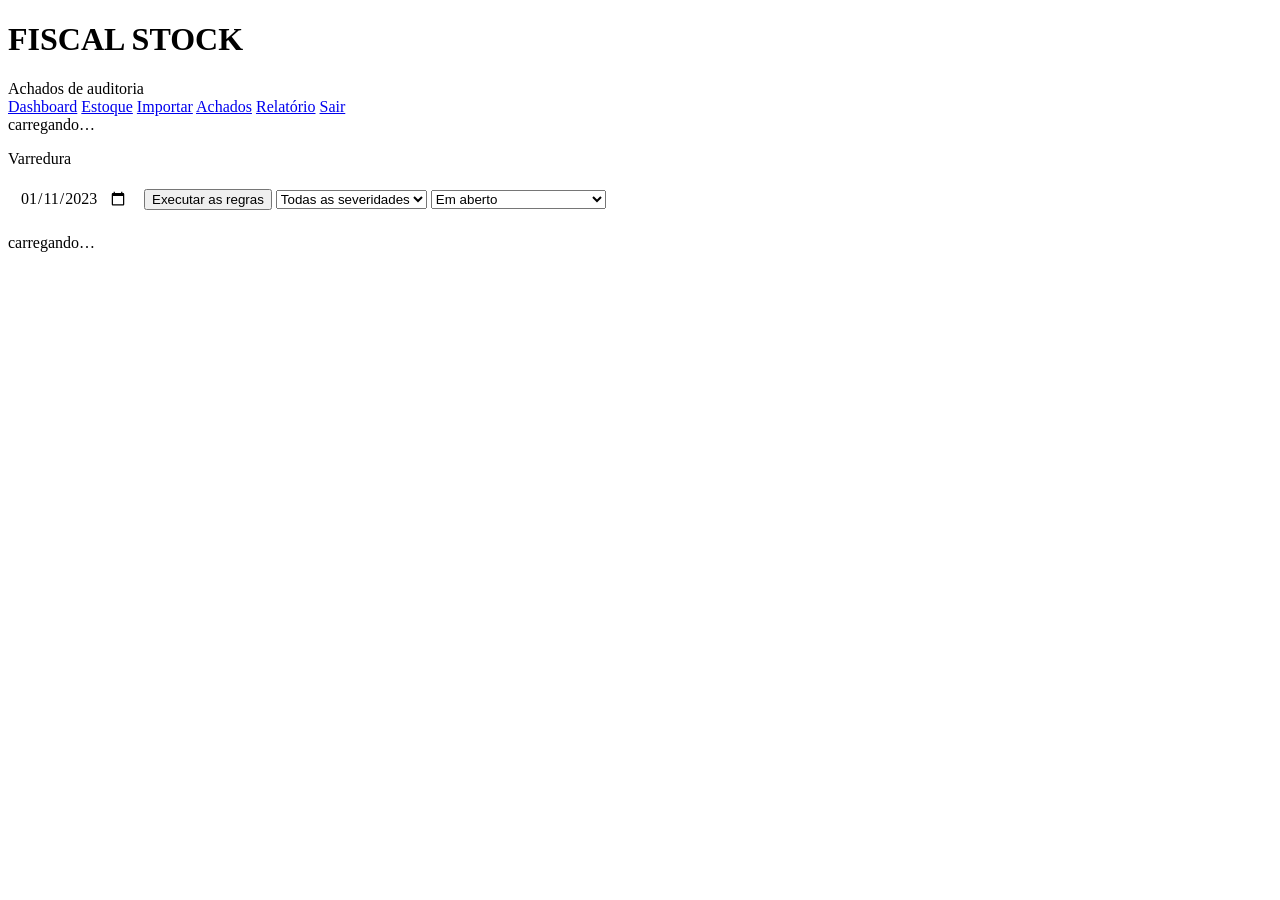
==== app/static/achados.html @ c9b6b8cf "Fase B: conciliar a declaracao com o documento O EFD e o que a empresa declarou; o XML e o documento" ====
<!DOCTYPE html>
<html lang="pt-BR">
<head>
<meta charset="utf-8">
<meta name="viewport" content="width=device-width, initial-scale=1">
<title>Achados — Fiscal Stock</title>
<link rel="stylesheet" href="/app.css">
<style>
input[type=date] {
  font: 500 14px var(--mono); padding: 9px 12px; border-radius: var(--r);
  border: 1px solid var(--outline-variant); background: var(--surface-lowest);
  color: var(--on-surface);
}
.ach {
  background: var(--surface-lowest); border: 1px solid var(--outline-variant);
  border-left: 4px solid var(--outline); border-radius: var(--r);
  padding: 14px 16px; margin-bottom: 10px;
}
.ach.critico { border-left-color: var(--error); }
.ach.alto { border-left-color: var(--warn-fg); }
.ach.informativo { border-left-color: var(--secondary); }
.ach.st-resolvido, .ach.st-aceito { opacity: .62; }
.ach-cab { display: flex; gap: 10px; align-items: baseline; flex-wrap: wrap; }
.ach-cab .id { font: 600 12px var(--mono); color: var(--on-surface-variant); }
.ach-cab .val { margin-left: auto; font: 700 15px var(--mono); }
.ach p.motivo { font-size: 13.5px; line-height: 1.55; margin: 10px 0 0;
                color: var(--on-surface-variant); }
.ach .prova { font: 400 11.5px/1.5 var(--mono); color: var(--on-surface-variant);
              border-top: 1px dashed var(--outline-variant);
              padding-top: 7px; margin-top: 10px; }
.acoes { display: flex; gap: 6px; flex-wrap: wrap; margin-top: 12px;
         padding-top: 10px; border-top: 1px solid var(--surface-container); }
.acoes button { padding: 6px 12px; font-size: 12px; }
.hist { margin-top: 10px; font-size: 12px; }
.hist div { padding: 4px 0; border-top: 1px solid var(--surface-container);
            color: var(--on-surface-variant); }
.st { font: 700 10px var(--sans); letter-spacing: .08em; text-transform: uppercase;
      padding: 3px 8px; border-radius: var(--r-full); }
.st-aberto { background: var(--error-container); color: var(--on-error-container); }
.st-em_analise { background: var(--warn-bg); color: var(--warn-fg); }
.st-respondido { background: var(--secondary-container); color: var(--primary); }
.st-aceito, .st-resolvido { background: var(--success-bg); color: var(--success-dark); }
.st-refutado { background: var(--surface-container); color: var(--on-surface-variant); }
</style>
</head>
<body>

<header class="top">
  <div>
    <h1>FISCAL STOCK</h1>
    <div class="sub">Achados de auditoria</div>
  </div>
  <nav class="tabs">
    <a href="/">Dashboard</a>
    <a href="/reconstrucao">Estoque</a>
    <a href="/importar">Importar</a>
    <a class="on" href="/achados">Achados</a>
    <a href="/relatorio">Relatório</a>
    <a href="#" id="btn-sair" title="Encerrar sessão">Sair</a>
  </nav>
</header>

<main>
  <div id="erro"></div>

  <section class="grid kpis" id="kpis"><div class="skel">carregando…</div></section>

  <div class="card" style="margin:16px 0">
    <div class="lbl">Varredura</div>
    <div class="controls" style="margin:12px 0 0">
      <input type="date" id="data" value="2023-01-11" min="2022-12-31">
      <button class="pri" id="varrer">Executar as regras</button>
      <select id="sev">
        <option value="">Todas as severidades</option>
        <option value="critico">Crítico</option>
        <option value="alto">Alto</option>
        <option value="medio">Médio</option>
        <option value="informativo">Informativo</option>
      </select>
      <select id="status">
        <option value="">Em aberto</option>
        <option value="aberto">Aberto</option>
        <option value="em_analise">Em análise</option>
        <option value="respondido">Respondido</option>
        <option value="aceito">Aceito</option>
        <option value="refutado">Refutado</option>
        <option value="__todos">Tudo, inclusive resolvidos</option>
      </select>
    </div>
    <div class="foot muted" id="mat" style="margin-top:10px"></div>
  </div>

  <div id="lista"><div class="skel">carregando…</div></div>
</main>

<script src="/app.js"></script>
<script>ligarSair();</script>
<script>
const $ = id => document.getElementById(id);
const TIPO_ROTULO = {
  valoracao: 'Divergência de valoração',
  saldo_negativo: 'Saldo negativo',
  terceiros: 'Em poder de terceiros',
  cfop_aberto: 'CFOP sem classificação',
  item_pendente: 'Item sem correspondência',
  sem_documento: 'Nota sem XML',
  nao_escriturada: 'Emitida e não escriturada',
  transferencia_divergente: 'Transferência divergente',
  cobertura_item: 'Sem detalhe por item',
  ressalva: 'Ressalva assumida',
};
const SEV = { critico: 'Crítico', alto: 'Alto', medio: 'Médio', informativo: 'Informativo' };
const STL = { aberto: 'Aberto', em_analise: 'Em análise', respondido: 'Respondido',
              aceito: 'Aceito', refutado: 'Refutado', resolvido: 'Resolvido' };
// Para onde cada status pode ir. Aceito e refutado são desfecho: não voltam.
const PROX = {
  aberto: ['em_analise', 'aceito', 'refutado'],
  em_analise: ['respondido', 'aceito', 'refutado'],
  respondido: ['aceito', 'refutado', 'em_analise'],
  aceito: [], refutado: [], resolvido: [],
};

async function carregar() {
  const st = $('status').value;
  const p = new URLSearchParams();
  if (st === '__todos') p.set('todos', '1');
  else if (st) { p.set('todos', '1'); p.set('status', st); }
  if ($('sev').value) p.set('sev', $('sev').value);

  let itens, resumo, mat;
  try {
    [itens, resumo, mat] = await Promise.all([
      api('/api/achados?' + p), api('/api/achados/resumo'), api('/api/materialidade')]);
  } catch (e) { return falha(e); }

  $('mat').innerHTML =
    `Materialidade vigente — planejamento <b>${money(mat.planejamento)}</b> · ` +
    `execução <b>${money(mat.execucao)}</b> · claramente trivial ` +
    `<b>${money(mat.trivial)}</b>. Achado monetário abaixo do trivial é contado ` +
    `e não listado; falha estrutural aparece sempre.`;

  $('kpis').innerHTML = [
    `<div class="card ${+resumo.aberto ? 'alert' : 'good'}"><div class="lbl">Em aberto</div>
      <div class="val">${n(resumo.aberto)}</div>
      <div class="foot">${n(resumo.criticos_abertos)} críticos</div></div>`,
    `<div class="card"><div class="lbl">Em análise</div>
      <div class="val">${n(resumo.em_analise)}</div>
      <div class="foot">${n(resumo.respondido)} já respondidos</div></div>`,
    `<div class="card"><div class="lbl">Desfecho</div>
      <div class="val">${n(+resumo.aceito + +resumo.refutado)}</div>
      <div class="foot">${n(resumo.aceito)} aceitos · ${n(resumo.refutado)} refutados</div></div>`,
    `<div class="card"><div class="lbl">Distorção potencial</div>
      <div class="val sm">${money(resumo.exposicao_aberta)}</div>
      <div class="foot">valoração e entradas pendentes</div></div>`,
    `<div class="card"><div class="lbl">A confirmar com terceiros</div>
      <div class="val sm">${money(resumo.valor_em_terceiros)}</div>
      <div class="foot">não é distorção — é posse a comprovar</div></div>`,
    +resumo.atrasados > 0
      ? `<div class="card alert"><div class="lbl">Prazo vencido</div>
          <div class="val">${n(resumo.atrasados)}</div>
          <div class="foot">exigem retorno</div></div>`
      : `<div class="card good"><div class="lbl">Prazo vencido</div>
          <div class="val">0</div><div class="foot">nada atrasado</div></div>`,
  ].join('');

  $('lista').innerHTML = itens.length ? itens.map(a => `
    <div class="ach ${a.severidade} st-${a.status}" id="ach-${a.id}">
      <div class="ach-cab">
        <span class="id">#${a.id}</span>
        <span class="muted" style="font-size:11.5px">${TIPO_ROTULO[a.tipo] || a.tipo}</span>
        <span class="st st-${a.status}">${STL[a.status] || a.status}</span>
        <span class="chip ${a.severidade === 'critico' ? 'err'
          : a.severidade === 'alto' ? 'warn' : ''}">${SEV[a.severidade]}</span>
        ${a.uf ? chipUF(a.uf) : ''}
        ${a.cod_item ? `<b class="mono">${esc(a.cod_item)}</b>` : ''}
        <span style="flex:1 1 260px">${esc((a.descr_item || '').slice(0, 80))}</span>
        ${a.valor != null ? `<span class="val">${money(a.valor)}</span>` : ''}
      </div>
      <p class="motivo">${esc(a.motivo || '')}</p>
      ${a.resposta_cliente ? `<p class="motivo"><b>Resposta do cliente:</b>
        ${esc(a.resposta_cliente)}</p>` : ''}
      ${a.desfecho ? `<p class="motivo"><b>Desfecho:</b> ${esc(a.desfecho)}</p>` : ''}
      <div class="prova">${esc(a.prova || '')}<br>
        detectado ${a.execucoes}× · primeira vez em ${brDate(a.primeira_deteccao)}
        ${a.resolvido_em ? ' · resolvido em ' + brDate(a.resolvido_em) : ''}</div>
      <div class="acoes">
        ${(PROX[a.status] || []).map(s =>
          `<button data-id="${a.id}" data-st="${s}">${STL[s]}</button>`).join('')}
        <button data-hist="${a.id}">Histórico (${a.eventos})</button>
      </div>
      <div class="hist" id="hist-${a.id}"></div>
    </div>`).join('')
    : '<div class="skel">Nenhum achado com este filtro.</div>';

  $('lista').querySelectorAll('button[data-st]').forEach(b => b.onclick = () => mudar(b));
  $('lista').querySelectorAll('button[data-hist]').forEach(b => b.onclick = () => hist(b));
}

async function mudar(b) {
  const st = b.dataset.st;
  const rotulo = { respondido: 'Cole a resposta do cliente:',
                   aceito: 'Justificativa do aceite:',
                   refutado: 'Por que a justificativa não procede:',
                   em_analise: 'Nota (opcional):' }[st] || 'Nota (opcional):';
  const nota = prompt(rotulo, '');
  if (nota === null) return;
  b.disabled = true;
  try {
    await fetch('/api/achados/status', {
      method: 'POST', headers: { 'Content-Type': 'application/json' },
      body: JSON.stringify({ id: +b.dataset.id, status: st, nota: nota || null })
    }).then(r => r.json());
    await carregar();
  } catch (e) { b.disabled = false; falha(e); }
}

async function hist(b) {
  const alvo = document.getElementById('hist-' + b.dataset.hist);
  if (alvo.innerHTML) { alvo.innerHTML = ''; return; }
  const es = await api('/api/achados/eventos?id=' + b.dataset.hist);
  alvo.innerHTML = es.length ? es.map(e => `<div>
      ${new Date(e.quando).toLocaleString('pt-BR')} ·
      <b>${STL[e.de_status] || e.de_status || '—'}</b> →
      <b>${STL[e.para_status] || e.para_status}</b> · ${esc(e.quem || '')}
      ${e.nota ? '<br>' + esc(e.nota) : ''}</div>`).join('')
    : '<div>Sem transições registradas.</div>';
}

$('varrer').onclick = async () => {
  const b = $('varrer');
  b.disabled = true; b.textContent = 'executando…';
  try {
    const r = await fetch('/api/varrer', {
      method: 'POST', headers: { 'Content-Type': 'application/json' },
      body: JSON.stringify({ data: $('data').value })
    }).then(x => x.json());
    if (r.erro) throw new Error(r.erro);
    alert(`Varredura concluída.\n\n${r.novos} novos · ${r.mantidos} mantidos · ` +
          `${r.resolvidos} resolvidos\n${r.total_aberto} achados em aberto.`);
    await carregar();
  } catch (e) { falha(e); }
  b.disabled = false; b.textContent = 'Executar as regras';
};

['sev', 'status'].forEach(id => $(id).onchange = carregar);
$('data').max = new Date().toISOString().slice(0, 10);
carregar();
</script>
</body>
</html>
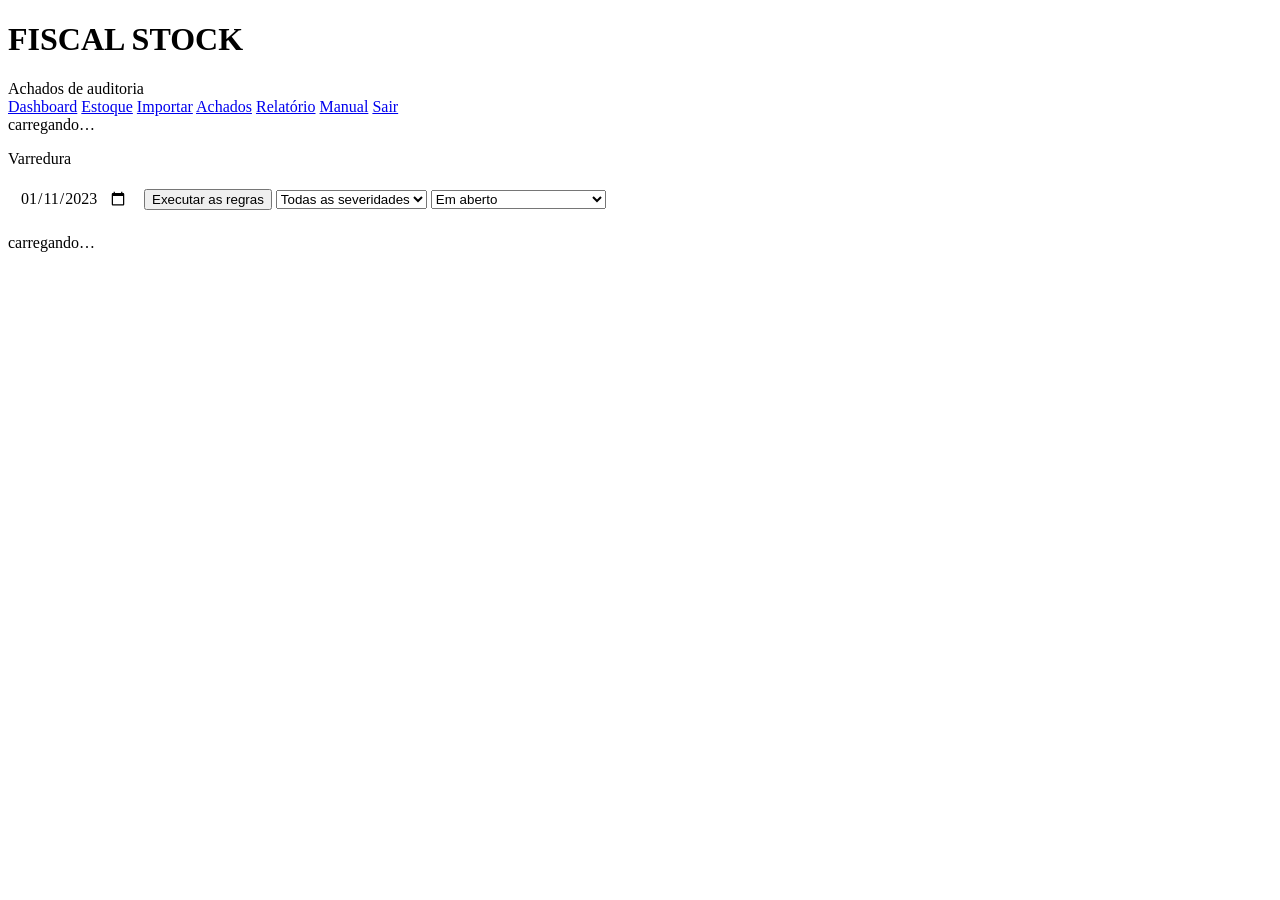
==== commit f50ca89a: "Manual acessivel dentro do app O manual existia so como arquivo no repositorio. Quem opera a ferrame" ====
--- a/app/static/achados.html
+++ b/app/static/achados.html
@@ -56,6 +56,7 @@
     <a href="/importar">Importar</a>
     <a class="on" href="/achados">Achados</a>
     <a href="/relatorio">Relatório</a>
+    <a href="/manual">Manual</a>
     <a href="#" id="btn-sair" title="Encerrar sessão">Sair</a>
   </nav>
 </header>
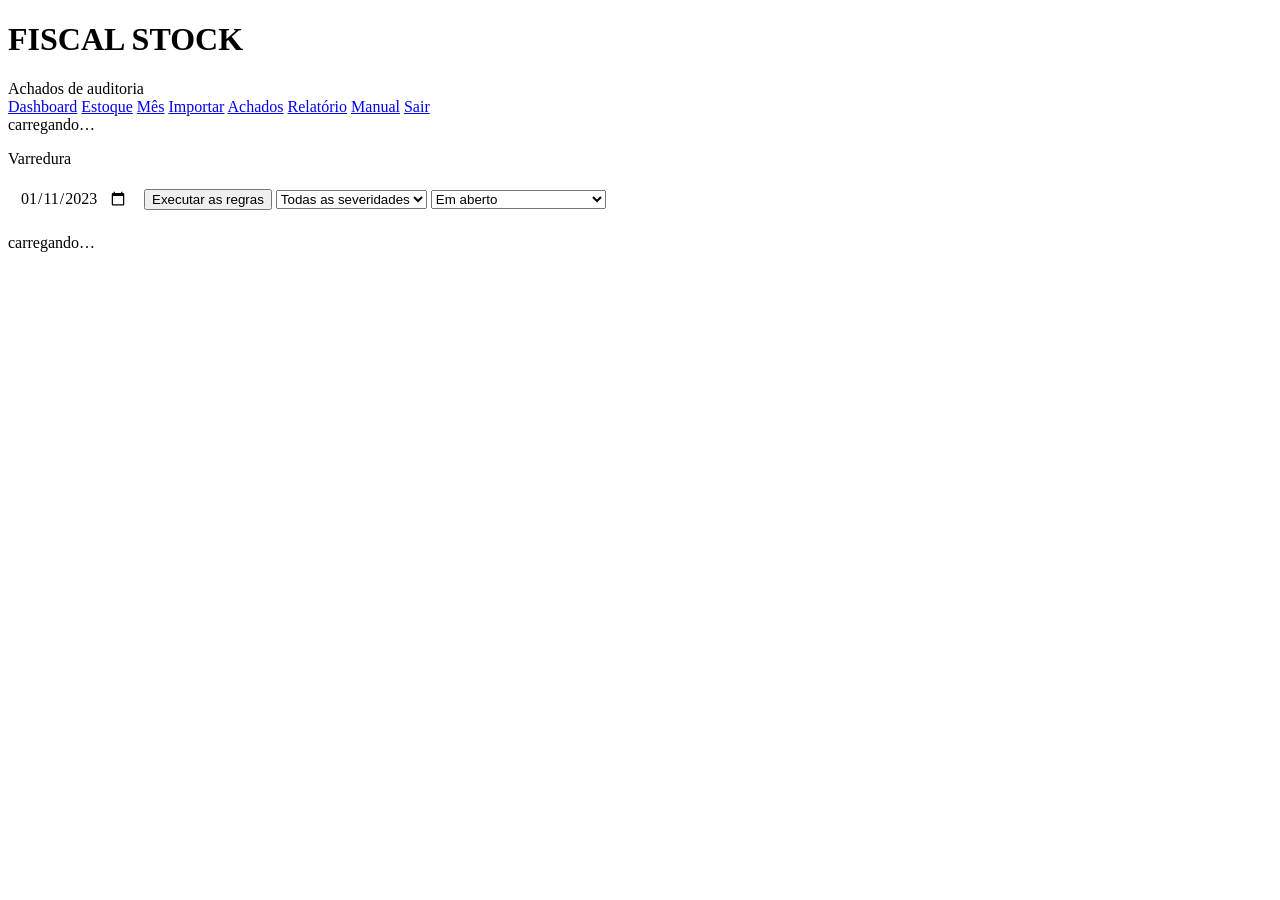
==== commit 5504290b: "Reconstrucao de um mes isolado, com todo item partindo de zero A reconstrucao existente parte do sal" ====
--- a/app/static/achados.html
+++ b/app/static/achados.html
@@ -53,6 +53,7 @@
   <nav class="tabs">
     <a href="/">Dashboard</a>
     <a href="/reconstrucao">Estoque</a>
+    <a href="/mes">Mês</a>
     <a href="/importar">Importar</a>
     <a class="on" href="/achados">Achados</a>
     <a href="/relatorio">Relatório</a>
@@ -95,7 +96,7 @@
 </main>
 
 <script src="/app.js"></script>
-<script>ligarSair();</script>
+<script>ligarSair(); ligarTrabalhos();</script>
 <script>
 const $ = id => document.getElementById(id);
 const TIPO_ROTULO = {
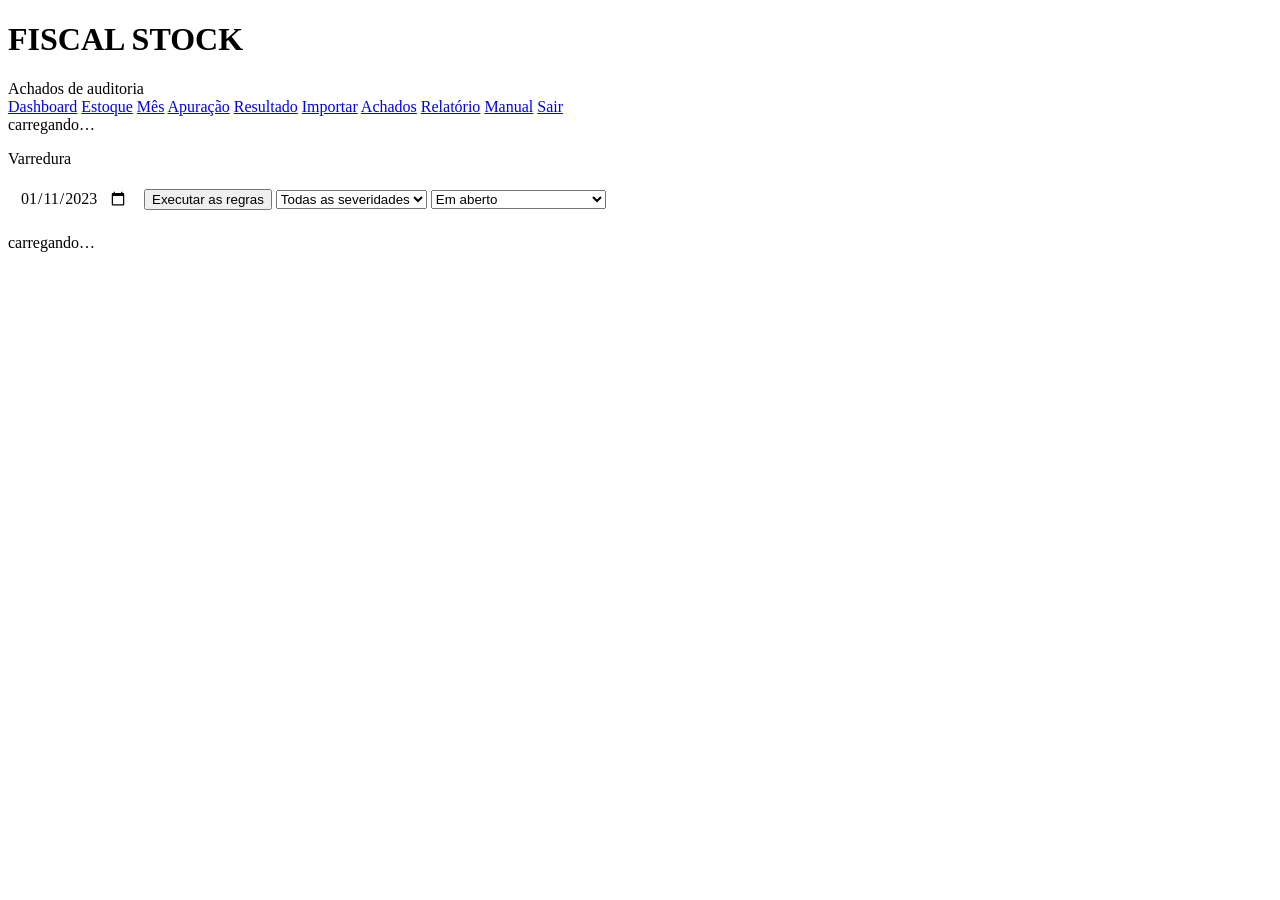
==== commit d0446da0: "Apuracao fiscal e resultado contabil APURACAO (tela Apuracao). Objetivo definido pelo auditor: audit" ====
--- a/app/static/achados.html
+++ b/app/static/achados.html
@@ -54,6 +54,8 @@
     <a href="/">Dashboard</a>
     <a href="/reconstrucao">Estoque</a>
     <a href="/mes">Mês</a>
+    <a href="/apuracao">Apuração</a>
+    <a href="/resultado">Resultado</a>
     <a href="/importar">Importar</a>
     <a class="on" href="/achados">Achados</a>
     <a href="/relatorio">Relatório</a>
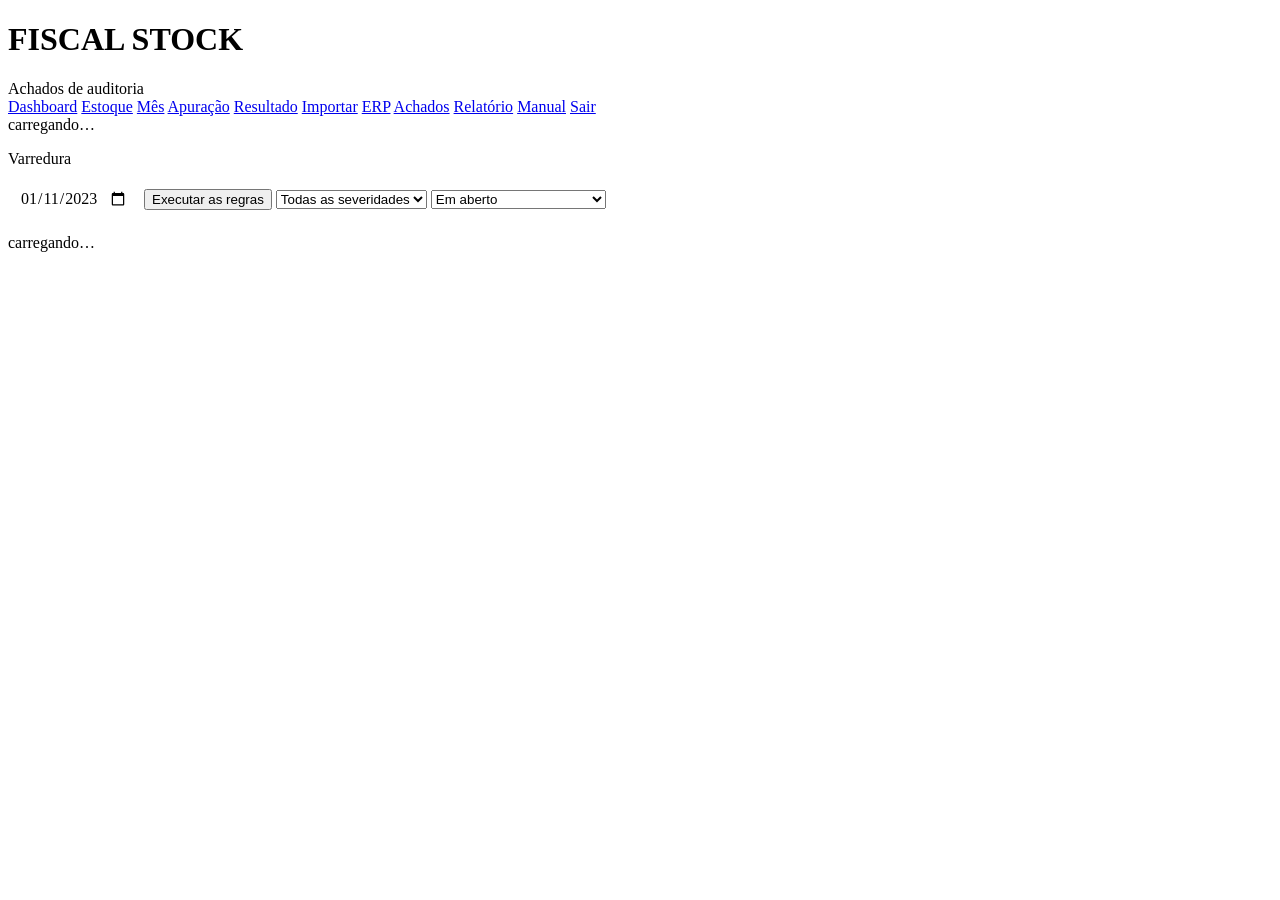
==== commit 2d6a1d1f: "Extrato de estoque do ERP: leitura e confronto com os XML Ate aqui o sistema so conhecia a versao fi" ====
--- a/app/static/achados.html
+++ b/app/static/achados.html
@@ -57,6 +57,7 @@
     <a href="/apuracao">Apuração</a>
     <a href="/resultado">Resultado</a>
     <a href="/importar">Importar</a>
+    <a href="/erp">ERP</a>
     <a class="on" href="/achados">Achados</a>
     <a href="/relatorio">Relatório</a>
     <a href="/manual">Manual</a>
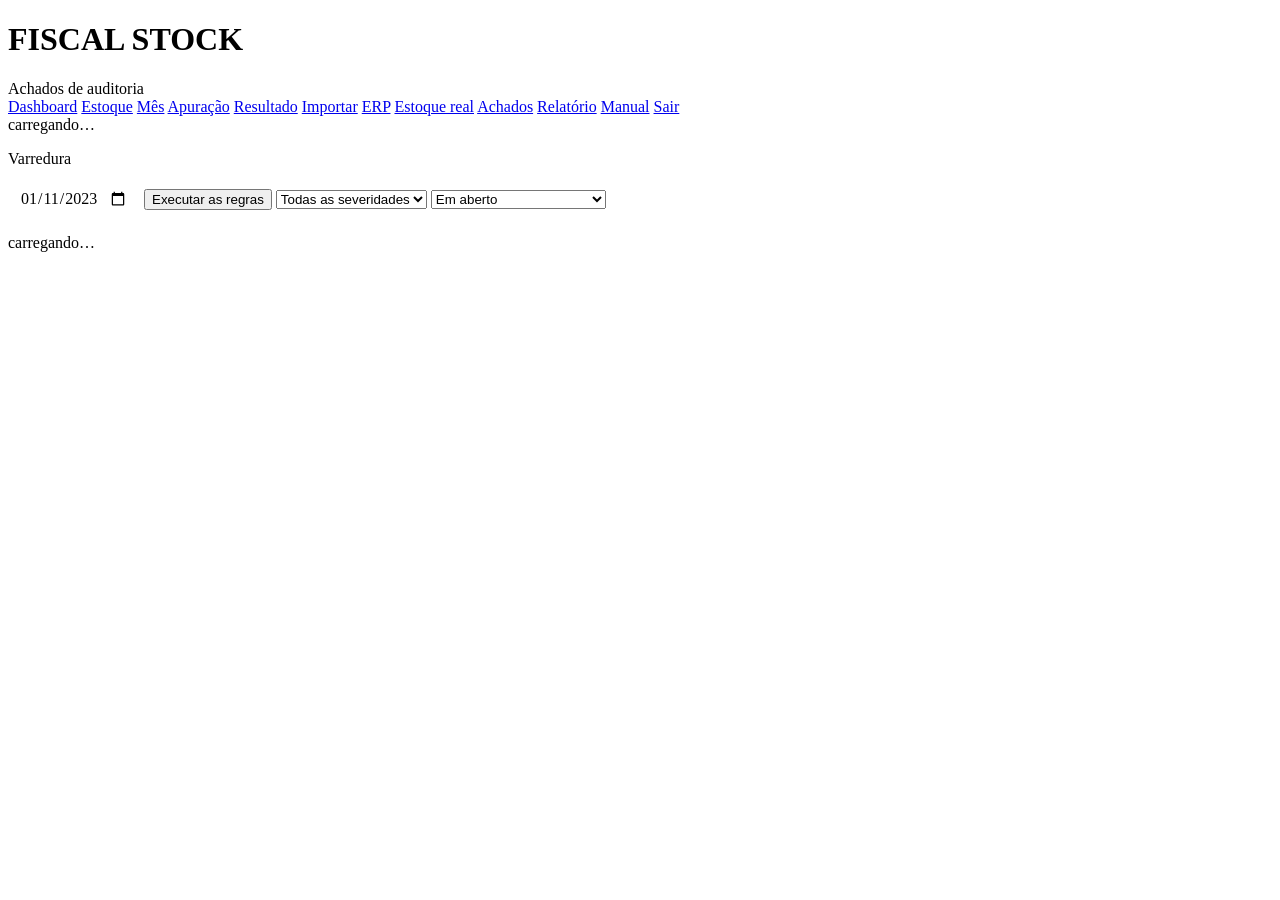
==== commit 107e368f: "udhsuhdushuds" ====
--- a/app/static/achados.html
+++ b/app/static/achados.html
@@ -58,6 +58,7 @@
     <a href="/resultado">Resultado</a>
     <a href="/importar">Importar</a>
     <a href="/erp">ERP</a>
+    <a href="/estoque-real">Estoque real</a>
     <a class="on" href="/achados">Achados</a>
     <a href="/relatorio">Relatório</a>
     <a href="/manual">Manual</a>
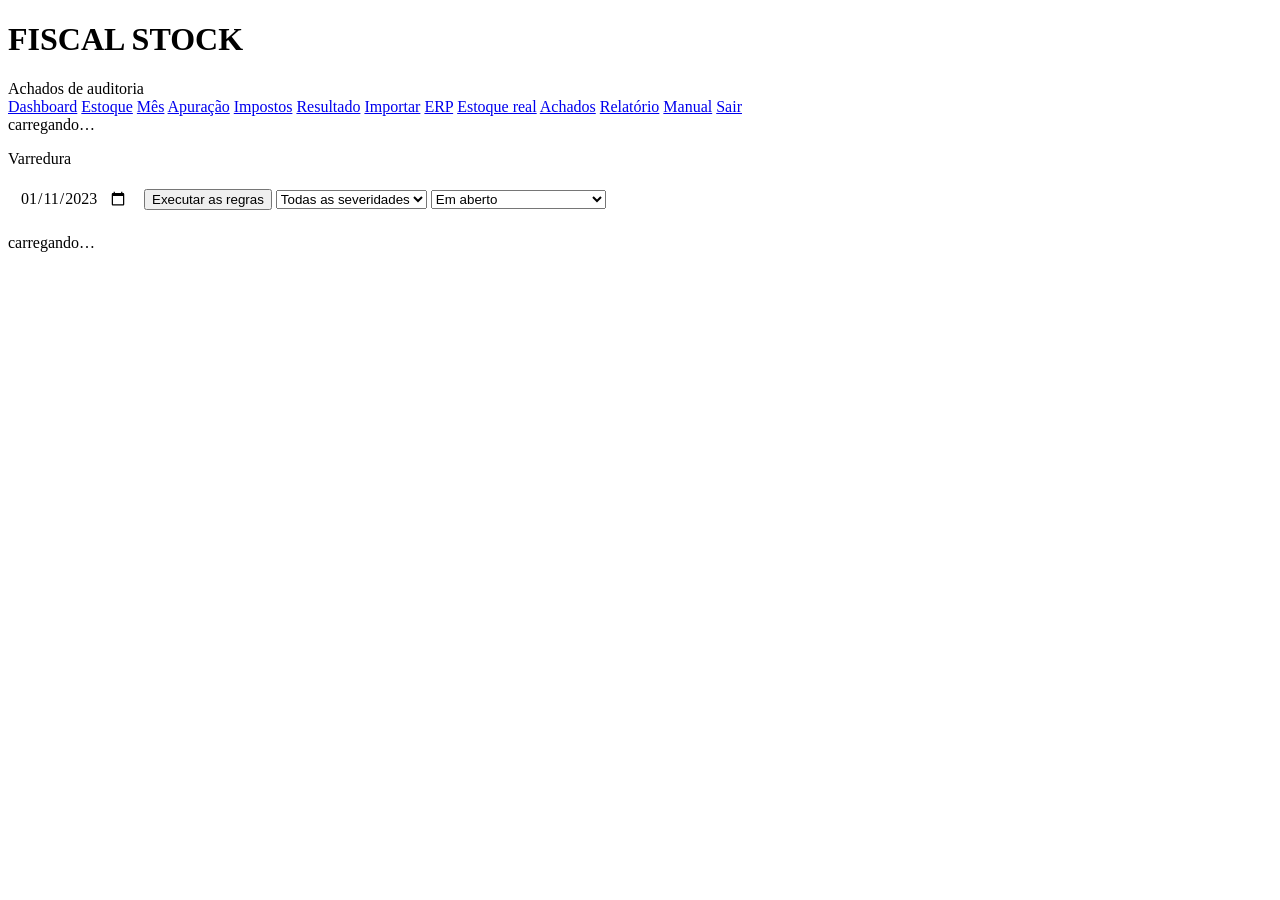
==== commit 20fded34: "Aba Impostos: o imposto de cada item de NF-e, com filtros Nova tela que mostra o que cada nota desta" ====
--- a/app/static/achados.html
+++ b/app/static/achados.html
@@ -55,6 +55,7 @@
     <a href="/reconstrucao">Estoque</a>
     <a href="/mes">Mês</a>
     <a href="/apuracao">Apuração</a>
+    <a href="/impostos">Impostos</a>
     <a href="/resultado">Resultado</a>
     <a href="/importar">Importar</a>
     <a href="/erp">ERP</a>
